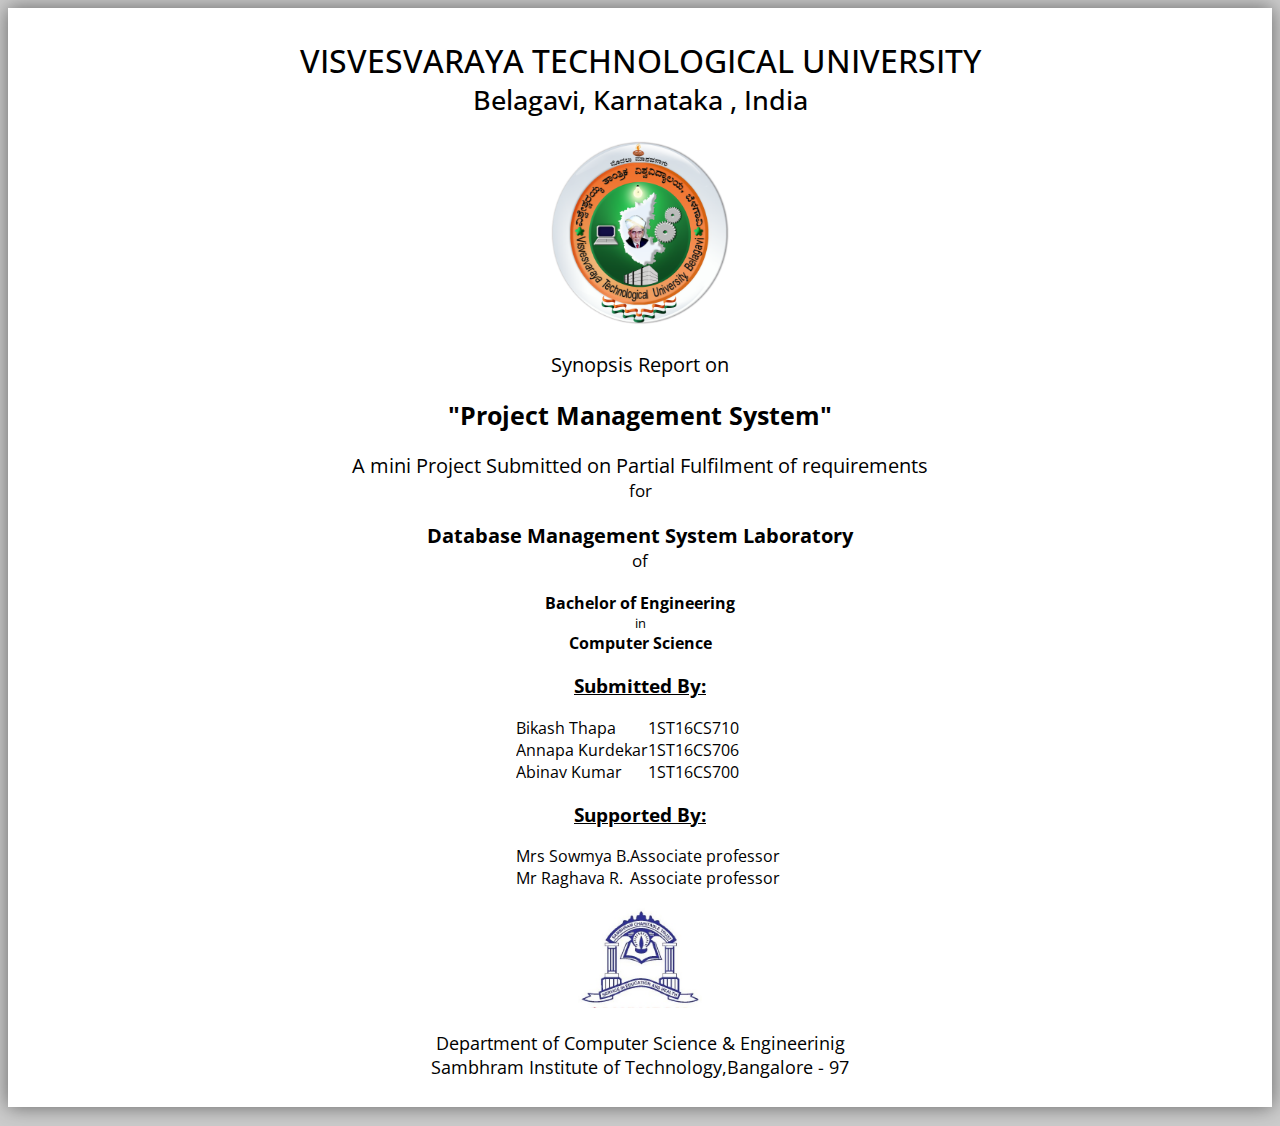
==== synopsis.html @ 6629d392 "initial commit" ====
<!DOCTYPE html>
<html>
<head>
    <title>Synopsis For MiniProject</title>
    <link rel="stylesheet" type="text/css" href="css/synopsis.css">
    <link href="https://fonts.googleapis.com/css?family=Open+Sans:400,400i,700" rel="stylesheet">
</head>
<body>

    <div class="synopsis">

        <div class="university_info">
            <h1>VISVESVARAYA TECHNOLOGICAL UNIVERSITY <small>Belagavi, Karnataka , India</small></h1>
            <img src="img/logo.png">

        </div>

        <div class="project_info">
            <p>Synopsis Report on </p>
            <h2>"Project Management System"</h2>
            <p>A mini Project Submitted on Partial Fulfilment of requirements <small>for</small>
            </p>
        </div>

        <div><p><b>Database Management System Laboratory </b><small>of</small></p></div>
        <div><b>Bachelor of Engineering</b> <small>in</small> <b>Computer Science</b></div>
        <div class="asb">
        <div class="student_info">
            <h3>Submitted By: </h3>
            <div class="stn">
                <div class="names">
                    <li>Bikash Thapa</li>
                    <li>Annapa Kurdekar</li>
                    <li>Abinav Kumar</li>
                </div>
            
            <div class="usn">
                <li>1ST16CS710</li>
                <li>1ST16CS706</li>
                <li>1ST16CS700</li>
            </div>
        </div>
            </div>
           
        </div>

    <div class="asb">
        <div class="student_info">
            <h3>Supported By: </h3>
            <div class="stn">
                <div class="names">
                    <li>Mrs Sowmya B.</li>
                    <li>Mr Raghava R.</li>
                </div>
            
            <div class="usn">
                <li>Associate professor</li>
                <li>Associate professor</li>
            </div>
        </div>
            </div>
           
        </div>

        <div class="college_info">
            <img src="img/sambhram.jpg">
            <p>Department of Computer Science & Engineerinig <br> 
                Sambhram Institute of Technology,Bangalore - 97
            </p>
        </div>

    </div>

</body>
</html>
---- css/synopsis.css ----
body {
    background: #ccc;
    font-family: 'Open Sans', sans-serif;
}

.synopsis p {
    font-size: 20px;
}
small {
    display: block;
}

.synopsis {
    background: white;
    display: block;
    /*max-width: 21cm;
    margin: 0 auto;*/
    margin-bottom: 0.5cm;
    box-shadow: 0 0 0.5cm rgba(0,0,0,0.5);
    text-align: center;
    padding: 10px;
}

.university_info {
    text-align: center;
}
.university_info h1 {

    font-weight: 500;

}

.university_info img {
    width: 15%;
    height: 15%;
}
.project_info {
    text-align: center;
}

.project_info h2 {
    margin: 7px;
    font-size: 25px;

}


.student_info h3 {
    text-decoration: underline;
}



.student_info li {
    display: block;
    list-style: none;
    margin: 0;
    text-align: justify;
   
    
}


.spacing {
    margin-left: 2rem;
    margin-right: 2rem;
}
.stn {
   
   overflow: hidden;
   position: relative;
   left: 40%;
}

.names {
    float: left;
   
}

.usn {
    float: left;
}
.college_info {
    margin-top: 1rem;
}
.college_info img {
    width: 10%;
    height: 10%;
}
.college_info p {
    font-size: 18px;
}

@page {
   size: 7in 9.25in;
   
}


/*for print */
@media print {

    .synopsis {
        box-shadow:none;
        font-family: 'Open Sans', sans-serif;
    }

    .synopsis p {
        
        font-weight: 400 !important;
    }
    .project_info p {
        margin: 0;
    }

    .stn {
        left: 32%;
    }
    .names {
       
        margin-right: 6%;
    }


    .college_info p {
        font-family: 'Open Sans', sans-serif;
        font-size: 22px !important;
        font-weight: 400;
    }

}
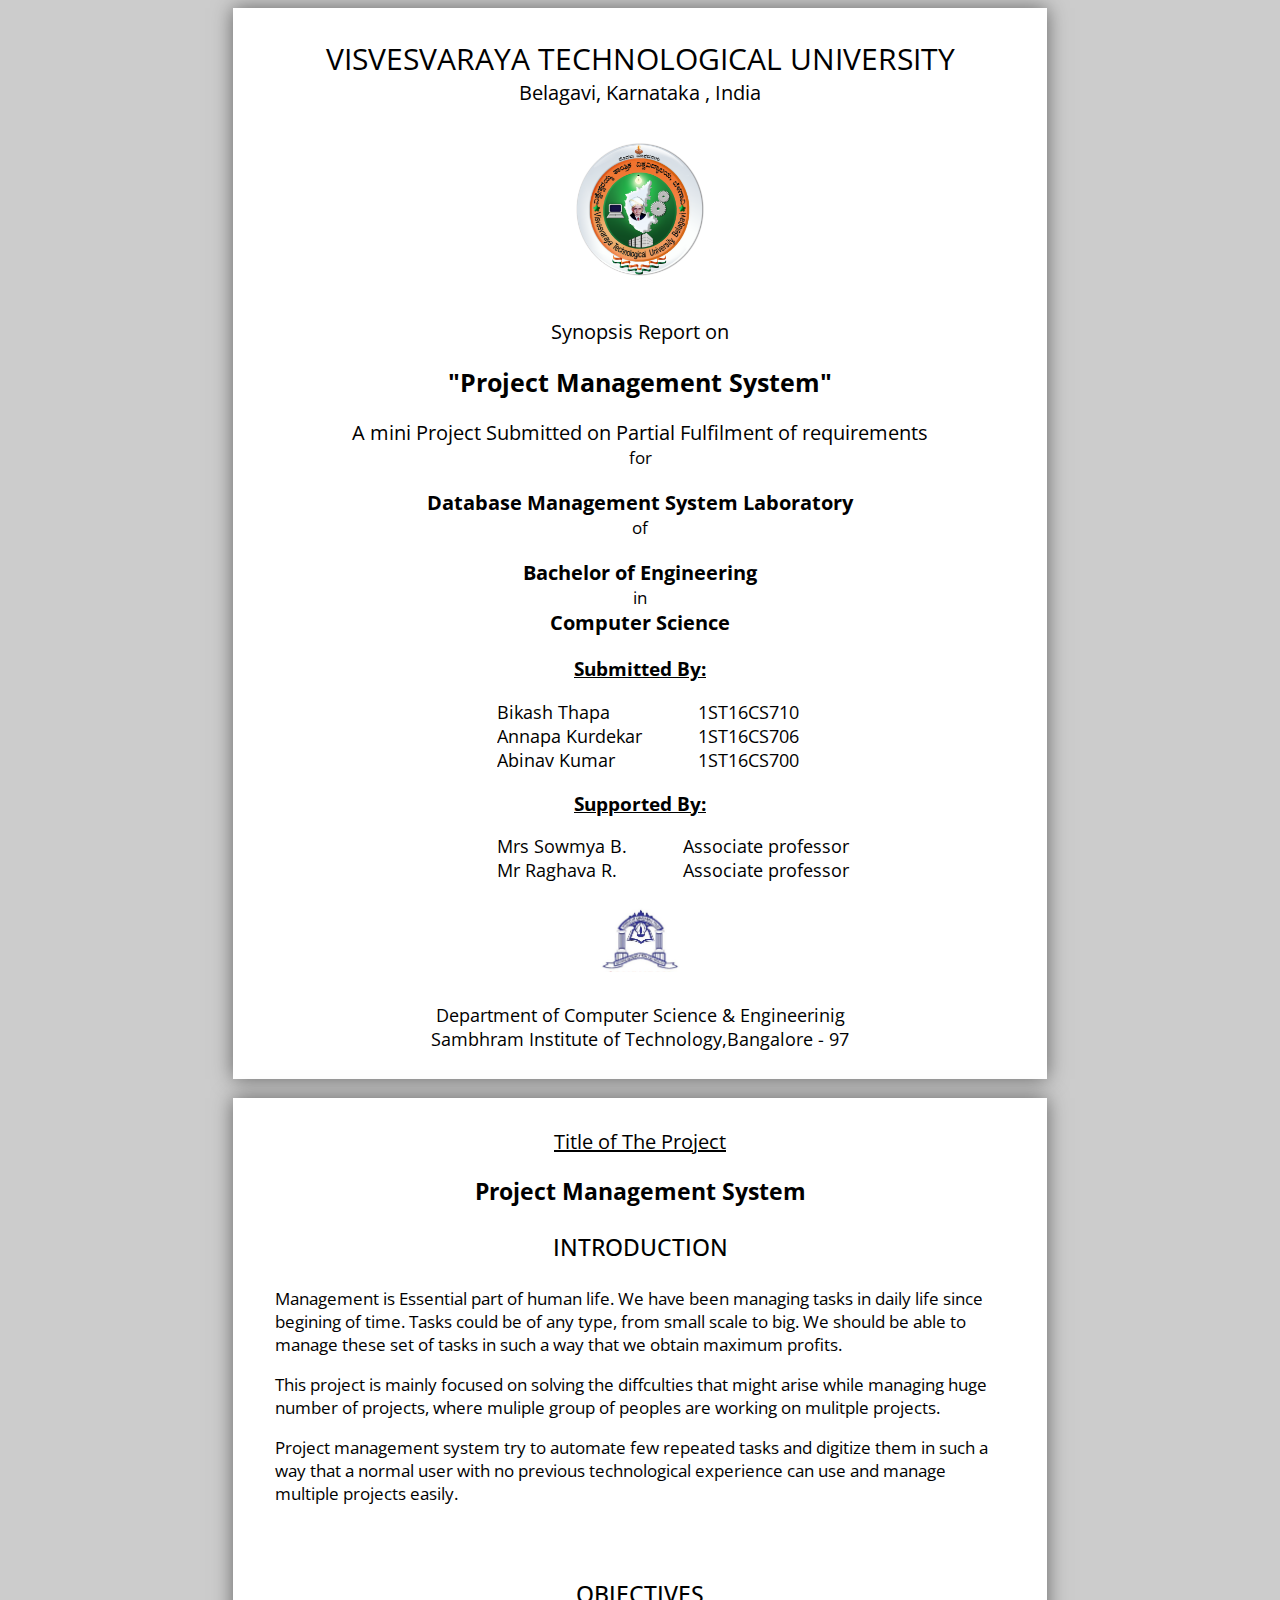
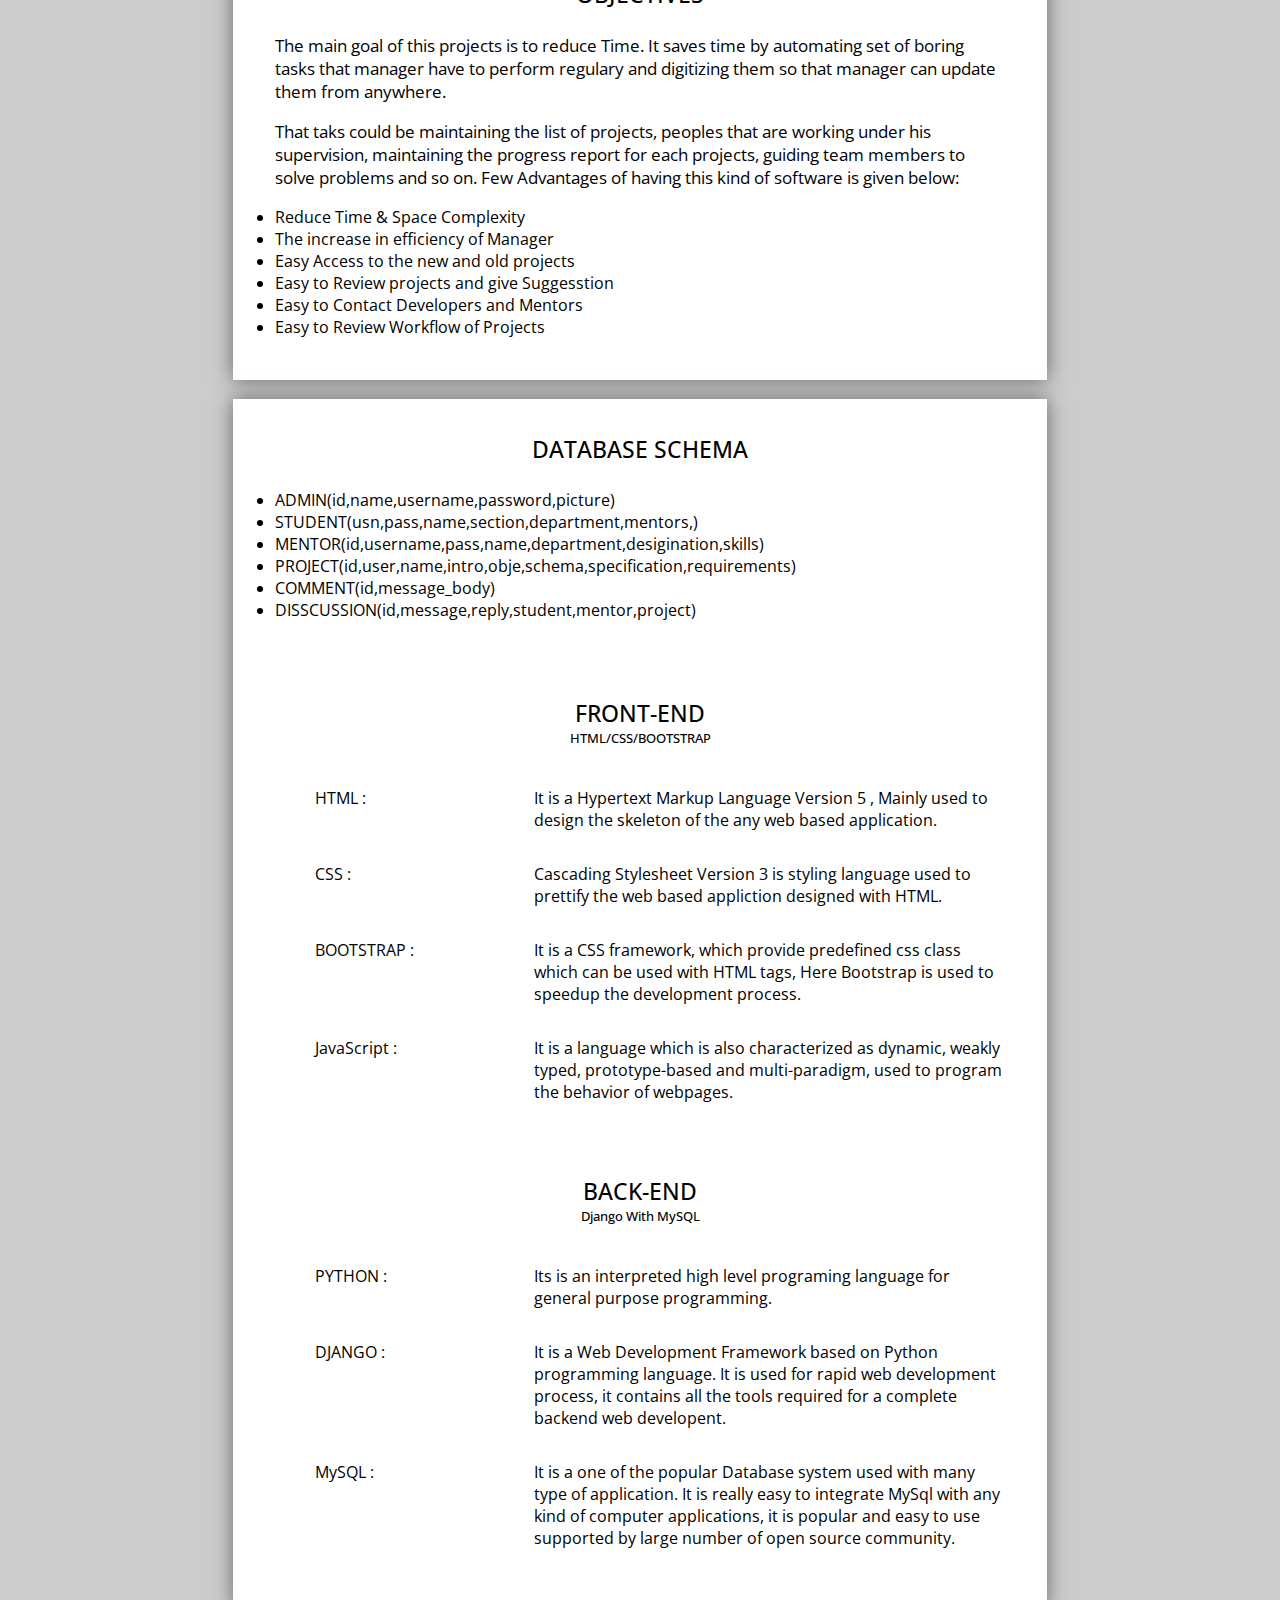
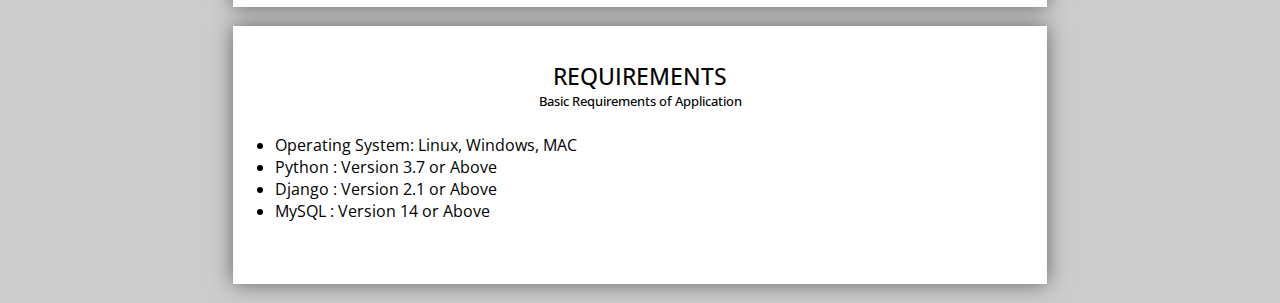
==== commit 39a8f720: "Synopsis Mockup Design updated" ====
--- a/synopsis.html
+++ b/synopsis.html
@@ -23,7 +23,7 @@
         </div>
 
         <div><p><b>Database Management System Laboratory </b><small>of</small></p></div>
-        <div><b>Bachelor of Engineering</b> <small>in</small> <b>Computer Science</b></div>
+        <div class="stream"><p><b>Bachelor of Engineering</b> <small>in</small> <b>Computer Science</b></p></div>
         <div class="asb">
         <div class="student_info">
             <h3>Submitted By: </h3>
@@ -71,5 +71,167 @@
 
     </div>
 
+    <div class="synopsis">
+        <div class="title">
+            <p>Title of The Project</p>
+            <h1>Project Management System</h1>
+        </div>
+
+        <div class="introduction">
+                <h2 class="headline">INTRODUCTION</h2>
+            <div class="intro_content">
+                
+           
+                <p>
+                    Management is Essential part of human life. We have been managing tasks in daily life since begining of time. Tasks could be of any type, from small scale to big. We should be able to manage these set of tasks in such a way that we obtain maximum profits. 
+                </p>
+                <p>
+
+                    This project is mainly focused on solving the diffculties that might arise while managing huge number of projects, where muliple group of peoples are working on mulitple projects. </p>
+                <p>
+
+                    Project management system try to automate few repeated tasks and digitize them in such a way that a normal user with no previous technological experience can use and manage multiple projects easily. 
+                </p>
+            </div>
+        </div>
+
+        <div class="objectives">
+            <h2 class="headline">OBJECTIVES</h2>
+            <div class="obj_content">
+                 <p>
+                     The main goal of this projects is to reduce Time. It saves time by automating set of boring tasks that manager have to perform regulary and digitizing them so that manager can update them from anywhere. 
+                 </p>
+                <p>
+                     That taks could be maintaining the list of projects, peoples that are working under his supervision, maintaining the progress report for each projects, guiding team members to solve problems and so on. Few Advantages of having this kind of software is given below: 
+                </p>
+                <li>Reduce Time & Space Complexity</li> 
+                <li>The increase in efficiency of Manager</li>
+                <li>Easy Access to the new and old projects</li>
+                <li>Easy to Review projects and give Suggesstion</li> 
+                <li>Easy to Contact Developers and Mentors</li> 
+                <li>Easy to Review Workflow of Projects</li>
+            </div>
+        </div>
+    </div>
+
+    <div class="synopsis">
+        <div class="schema">
+            <h2 class="headline">DATABASE SCHEMA</h2>
+            <div class="schema_content">
+                <p>
+                        <li>ADMIN(id,name,username,password,picture)</li>
+                        <li>STUDENT(usn,pass,name,section,department,mentors,)</li>
+                        <li>MENTOR(id,username,pass,name,department,desigination,skills)</li>
+                        <li>PROJECT(id,user,name,intro,obje,schema,specification,requirements)</li>
+                        <li>COMMENT(id,message_body)</li>
+                        <li>DISSCUSSION(id,message,reply,student,mentor,project)</li>
+                </p>
+            </div>
+        </div>
+
+    <div class="requirements_front">
+             <h2 class="headline">FRONT-END <small>HTML/CSS/BOOTSTRAP</small></h2>
+             <div class="front_content">
+                    <li>
+                        <div class="front_name">
+                            <ol>HTML : </ol>
+                        </div>
+
+                        <div class="front_desc">
+                            <ol>It is a Hypertext Markup Language Version 5 , Mainly used to design the        skeleton of the any web based application.</ol>
+                        </div>
+                    </li>
+
+                    <li>
+                        <div class="front_name">
+                            <ol>CSS : </ol>
+                        </div>
+
+                        <div class="front_desc">
+                            <ol>Cascading Stylesheet Version 3 is styling language used to prettify the        web based appliction designed with HTML.</ol>
+                        </div>
+                    </li>
+
+
+                    <li>
+                        <div class="front_name">
+                            <ol>BOOTSTRAP : </ol>
+                        </div>
+
+                        <div class="front_desc">
+                            <ol>It is a CSS framework, which provide predefined css class which can be         used with HTML tags, Here Bootstrap is used to speedup the  development process.</ol>
+                        </div>
+                    </li>
+
+
+                    <li>
+                        <div class="front_name">
+                            <ol>JavaScript : </ol>
+                        </div>
+
+                        <div class="front_desc">
+                            <ol>It is a language which is also characterized as dynamic, weakly typed,         prototype-based and multi-paradigm, used to program the behavior of         webpages.</ol>
+                        </div>
+                    </li>
+
+
+             </div>
+        </div>
+<div class="requirements_front">
+             <h2 class="headline">BACK-END <small>Django With MySQL</small></h2>
+             <div class="front_content">
+                    <li>
+                        <div class="front_name">
+                            <ol>PYTHON : </ol>
+                        </div>
+
+                        <div class="front_desc">
+                            <ol>Its is an interpreted high level programing language for general purpose        programming.</ol>
+                        </div>
+                    </li>
+
+                    <li>
+                        <div class="front_name">
+                            <ol>DJANGO : </ol>
+                        </div>
+
+                        <div class="front_desc">
+                            <ol>It is a Web Development Framework based on Python programming           language. It is used for rapid web development process, it contains all         the tools required for a complete backend web developent.</ol>
+                        </div>
+                    </li>
+
+
+                    <li>
+                        <div class="front_name">
+                            <ol>MySQL : </ol>
+                        </div>
+
+                        <div class="front_desc">
+                            <ol>It is a one of the popular Database system used with many type of           application.  It is really easy to integrate MySql with any kind of             computer applications, it is popular and easy to use supported by large         number of open source community.</ol>
+                        </div>
+                    </li>
+
+             </div>
+        </div>
+             
+    </div>
+
+    <div class="synopsis">
+        <div class="specification">
+            <h2 class="headline">REQUIREMENTS <small>Basic Requirements of Application</small></h2>
+           <div class="spec_content">
+            <p>
+                <li>Operating System: Linux, Windows, MAC </li>
+                <li>Python : Version 3.7 or Above </li>
+                <li>Django : Version 2.1 or Above</li>
+                <li>MySQL : Version 14 or Above</li>
+            </p>
+           </div>
+
+        </div>
+    </div>
+
+
+
 </body>
 </html>--- a/css/synopsis.css
+++ b/css/synopsis.css
@@ -10,11 +10,16 @@
     display: block;
 }
 
+.university_info h1 small {
+    font-size: 20px;
+    font-weight: normal;
+}
+
 .synopsis {
     background: white;
     display: block;
-    /*max-width: 21cm;
-    margin: 0 auto;*/
+    max-width: 21cm;
+    margin: 0 auto;
     margin-bottom: 0.5cm;
     box-shadow: 0 0 0.5cm rgba(0,0,0,0.5);
     text-align: center;
@@ -26,13 +31,15 @@
 }
 .university_info h1 {
 
-    font-weight: 500;
+    font-weight: 400;
+    font-size: 30px;
 
 }
 
 .university_info img {
-    width: 15%;
-    height: 15%;
+    width: 17%;
+    height: 17%;
+    margin: 1rem;
 }
 .project_info {
     text-align: center;
@@ -59,21 +66,26 @@
    
     
 }
+.stream  p {
+    font-size: 20px;
+    font-weight: 400;
+
+}
 
 
-.spacing {
-    margin-left: 2rem;
-    margin-right: 2rem;
-}
 .stn {
    
    overflow: hidden;
    position: relative;
-   left: 40%;
+   left: 32%;
+}
+.stn li {
+    font-size: 18px;
 }
 
 .names {
     float: left;
+    margin-right: 7%;
    
 }
 
@@ -86,9 +98,65 @@
 .college_info img {
     width: 10%;
     height: 10%;
+    margin: 0.5rem;
 }
 .college_info p {
     font-size: 18px;
+}
+
+.title p {
+    text-decoration: underline;
+}
+
+.title h1,.headline {
+    margin: 1rem;
+    font-size: 23px;
+    font-weight: 700;
+}
+.headline {
+    font-weight: 500;
+    margin: 1.5rem;
+}
+.introduction p,.obj_content p {
+    font-size: 17px;
+    
+}
+.intro_content,.obj_content,.schema_content,.front_content ,.spec_content {
+    padding: 2rem;
+    padding-top: 0;
+    text-align:left;
+}
+.headline small {
+    font-size: 13px;
+}
+
+.requirements_front {
+    overflow: hidden;
+}
+
+
+.front_content {
+    overflow: hidden;
+}
+
+.front_content li {
+    list-style: none;
+}
+
+.front_name  {
+    width: 30%;
+    float: left;
+}
+
+.front_desc {
+    width: 70%;
+    float: left;
+    text-align: left;
+}
+
+.front_name li , .front_desc li, {
+    list-style: none;
+    margin-bottom: 1rem;
 }
 
 @page {
@@ -121,11 +189,11 @@
         margin-right: 6%;
     }
 
-
-    .college_info p {
+    .college_info p , .stream p {
         font-family: 'Open Sans', sans-serif;
         font-size: 22px !important;
         font-weight: 400;
     }
 
+
 }